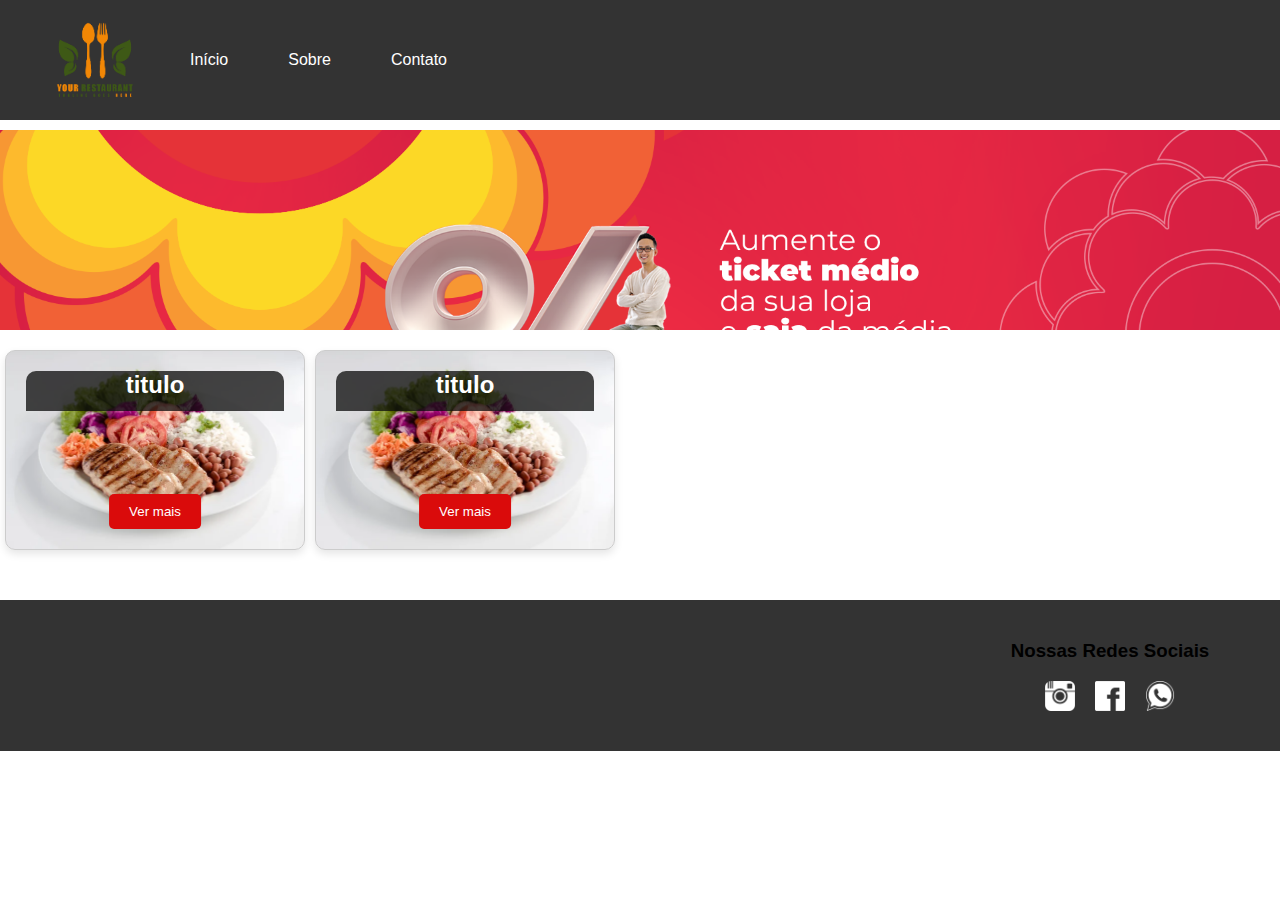
==== index.html @ 91f5bfa1 "Initial commit" ====
<!DOCTYPE html>
<html lang="pt-BR">

<head>
  <meta charset="UTF-8">
  <meta name="viewport" content="width=device-width, initial-scale=1.0">
  <link rel="stylesheet" href="css/styles.css">
 
  <title>Menu</title>
  <script src="script.js"> </script>  
</head>
<body>  
  <div>
    <nav>
      <img src="img/logo.png" class="logo">
      <ul>
        <li><a href="#">Início</a></li>
        <li><a href="#">Sobre</a></li>
        <li><a href="#">Contato</a></li>
      </ul>
    </nav>
  </div>

  <div class="banner">
    <div class="slides">
      <img src="img/banner2.png">
      <img src="img/banner3.png">
      <img src="img/banner1.jpg">
    </div>
  </div> 

  <div class="content">
    
    <div class="column column-bg"> 
      
      <div class="title-area">        
        <h2>titulo</h2>
      </div>
      <button class="button">Ver mais</button>
    </div>

    <div class="column column-bg"> 
      
      <div class="title-area">        
        <h2>titulo</h2>
      </div>
      <button class="button">Ver mais</button>
    </div>

  </div>

  <div class="footer">
    <div class="social-card">
      <h3>Nossas Redes Sociais</h3>
      <div class="social-icons">
        <img src="img/Instagram-256.png" alt="Instagram">
        <img src="img/Facebook-256.png" alt="Facebook">
        <img src="img/WhatsApp-256.png" alt="WhatsApp">
      </div>
    </div>
  </div>

</body>
</html>
---- css/styles.css ----
body {
  font-family: 'Segoe UI', Tahoma, Geneva, Verdana, sans-serif;
  margin: 0;
  padding: 0;
}

nav {
  background-color: #333;
  padding: 10px 20px;
  display: flex;
  align-items: center;
   justify-content: flex-start;
   height: 100px;
  
}

.logo {
  max-width: 150px;
  height: auto;
}

ul {
  list-style-type: none;
  margin: 0;
  padding: 0;
  text-align: left;
  display: flex;
  
}

li {
  margin: 0 10px;
  /* Ajuste as margens dos itens do menu */
}

li:first-child {
  margin-left: 0;
  /* Remove a margem esquerda do primeiro item */
}

li:last-child {
  margin-right: 0;
  /* Remove a margem direita do último item */
}

li a {
  text-decoration: none;
  color: white;
  padding: 10px 20px;
  display: inline-block;
  transition: background-color 0.1s;
}

li a:hover {
  background-color: #da0b0b;
  border-radius: 5px;
}


.banner {
  margin-top: 10px;
  width: 100%;
  height: 200px;
  overflow: hidden;
  position: relative;
  background-size: cover;
  background-position: center;
}

.banner img {
  width: 100%;
  height: 100%;
  object-fit: cover;
}

.banner .slides {
  display: flex;
  transition: transform 0.5s ease-in-out;
}

.content {
  display: flex;
  flex-wrap: wrap;
}

.column {
  justify-content: space-between;
  flex: 0 0 calc(25% - 20px);
  /* 25% da largura do contêiner, com margens */
  padding: 20px;
  margin: 20px 5px 50px;
  border: 1px solid #ccc;
  border-radius: 8px;
  box-sizing: border-box;
  /* Adiciona borda ao tamanho total do elemento */
}

.title-area {
  padding: 20px;
  text-align: center;
  background-color: rgba(12, 12, 12, 0.76);
  border-top-left-radius: 10px;
  border-top-right-radius: 10px;
}

.column-bg {
  background-image: url('../img/prato1.jpg');
  background-size: cover;
  background-position: center;
  border-radius: 10px;
  box-shadow: 0 4px 8px rgba(0, 0, 0, 0.1);
  color: white;
  text-align: center;
  position: relative;
  height: 200px;
}

.column-bg img {
  background-size: cover;
  background-position: center;
  position: relative;
  height: 200px;
}

.column-bg h2 {
  position: absolute;
  top: 0;
  left: 0;
  width: 100%;
  text-align: center;
  padding: 20px 0;
  margin: 0;
}

/* Estilos para o botão */
.button {
  background-color: #da0b0b;
  color: white;
  border: none;
  padding: 10px 20px;
  border-radius: 5px;
  cursor: pointer;
  position: absolute;
  bottom: 20px;
  left: 50%;
  transform: translateX(-50%);
}

.footer {
  background-color: #333;
  padding: 20px 0;
  display: flex;
  justify-content: flex-end;
  
}

.social-card {
  width: 200px;
  padding: 20px;
  border-radius: 10px;
  text-align: center;
  margin-right: 50px;
}

.social-card h3 {
  margin-top: 0;
}

.social-icons {
  display: flex;
  justify-content: center;
  /* Espaçamento entre as imagens */
  gap: 20px;
}

.social-icons img {
  width: 30px;
  height: 30px;
}
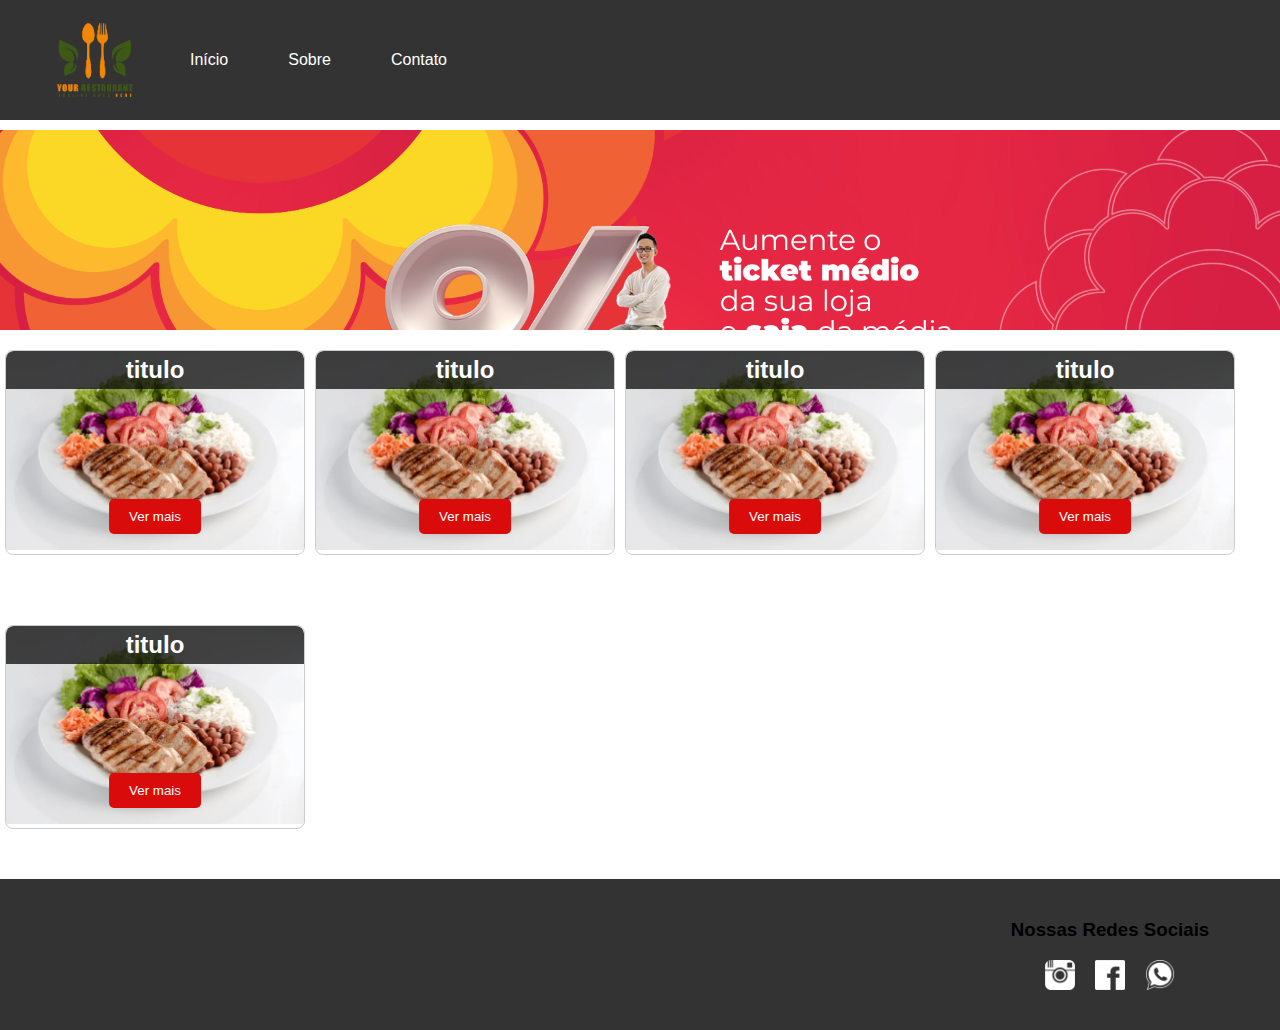
==== commit 094b1bd6: "update" ====
--- a/index.html
+++ b/index.html
@@ -23,25 +23,49 @@
 
   <div class="banner">
     <div class="slides">
-      <img src="img/banner2.png">
+      <img src="img/banner2.png" alt="banner1">
       <img src="img/banner3.png">
       <img src="img/banner1.jpg">
     </div>
-  </div> 
+  </div>
 
   <div class="content">
     
-    <div class="column column-bg"> 
-      
-      <div class="title-area">        
+    <div class="column">       
+      <img src="img/prato1.jpg" alt="Imagem do prato">
+      <div class="title-area">       
         <h2>titulo</h2>
       </div>
       <button class="button">Ver mais</button>
     </div>
 
-    <div class="column column-bg"> 
-      
-      <div class="title-area">        
+    <div class="column">       
+      <img src="img/prato1.jpg" alt="Imagem do prato">
+      <div class="title-area">       
+        <h2>titulo</h2>
+      </div>
+      <button class="button">Ver mais</button>
+    </div>
+
+    <div class="column">       
+      <img src="img/prato1.jpg" alt="Imagem do prato">
+      <div class="title-area">       
+        <h2>titulo</h2>
+      </div>
+      <button class="button">Ver mais</button>
+    </div>
+
+    <div class="column">       
+      <img src="img/prato1.jpg" alt="Imagem do prato">
+      <div class="title-area">       
+        <h2>titulo</h2>
+      </div>
+      <button class="button">Ver mais</button>
+    </div>
+
+    <div class="column">       
+      <img src="img/prato1.jpg" alt="Imagem do prato">
+      <div class="title-area">       
         <h2>titulo</h2>
       </div>
       <button class="button">Ver mais</button>
--- a/css/styles.css
+++ b/css/styles.css
@@ -83,68 +83,53 @@
   flex-wrap: wrap;
 }
 
+
 .column {
+  position: relative;
+  margin: 20px 5px 50px;
+  width: calc(25% - 10px);
+  overflow: hidden;
+  border: 1px solid #ccc;
+  border-radius: 8px;
   justify-content: space-between;
   flex: 0 0 calc(25% - 20px);
-  /* 25% da largura do contêiner, com margens */
-  padding: 20px;
-  margin: 20px 5px 50px;
-  border: 1px solid #ccc;
-  border-radius: 8px;
   box-sizing: border-box;
-  /* Adiciona borda ao tamanho total do elemento */
+}
+
+.column img {
+  width: 100%;
+  height: auto;
 }
 
 .title-area {
-  padding: 20px;
-  text-align: center;
+  position: absolute;
+  top: 0; /* Posiciona a área do título no topo */
+  left: 0;
+  width: 100%;
   background-color: rgba(12, 12, 12, 0.76);
-  border-top-left-radius: 10px;
-  border-top-right-radius: 10px;
+  border-radius: 8px 8px 0 0; /* Adiciona bordas arredondadas apenas ao topo */
 }
 
-.column-bg {
-  background-image: url('../img/prato1.jpg');
-  background-size: cover;
-  background-position: center;
-  border-radius: 10px;
-  box-shadow: 0 4px 8px rgba(0, 0, 0, 0.1);
+.title-area h2 {
+  padding: 5px;
+  text-align: center;
+  margin: 0;
   color: white;
-  text-align: center;
-  position: relative;
-  height: 200px;
 }
 
-.column-bg img {
-  background-size: cover;
-  background-position: center;
-  position: relative;
-  height: 200px;
-}
-
-.column-bg h2 {
+.button {
   position: absolute;
-  top: 0;
-  left: 0;
-  width: 100%;
-  text-align: center;
-  padding: 20px 0;
-  margin: 0;
-}
-
-/* Estilos para o botão */
-.button {
+  bottom: 20px;
+  left: 50%;
+  transform: translateX(-50%);
   background-color: #da0b0b;
   color: white;
   border: none;
   padding: 10px 20px;
   border-radius: 5px;
   cursor: pointer;
-  position: absolute;
-  bottom: 20px;
-  left: 50%;
-  transform: translateX(-50%);
 }
+
 
 .footer {
   background-color: #333;
